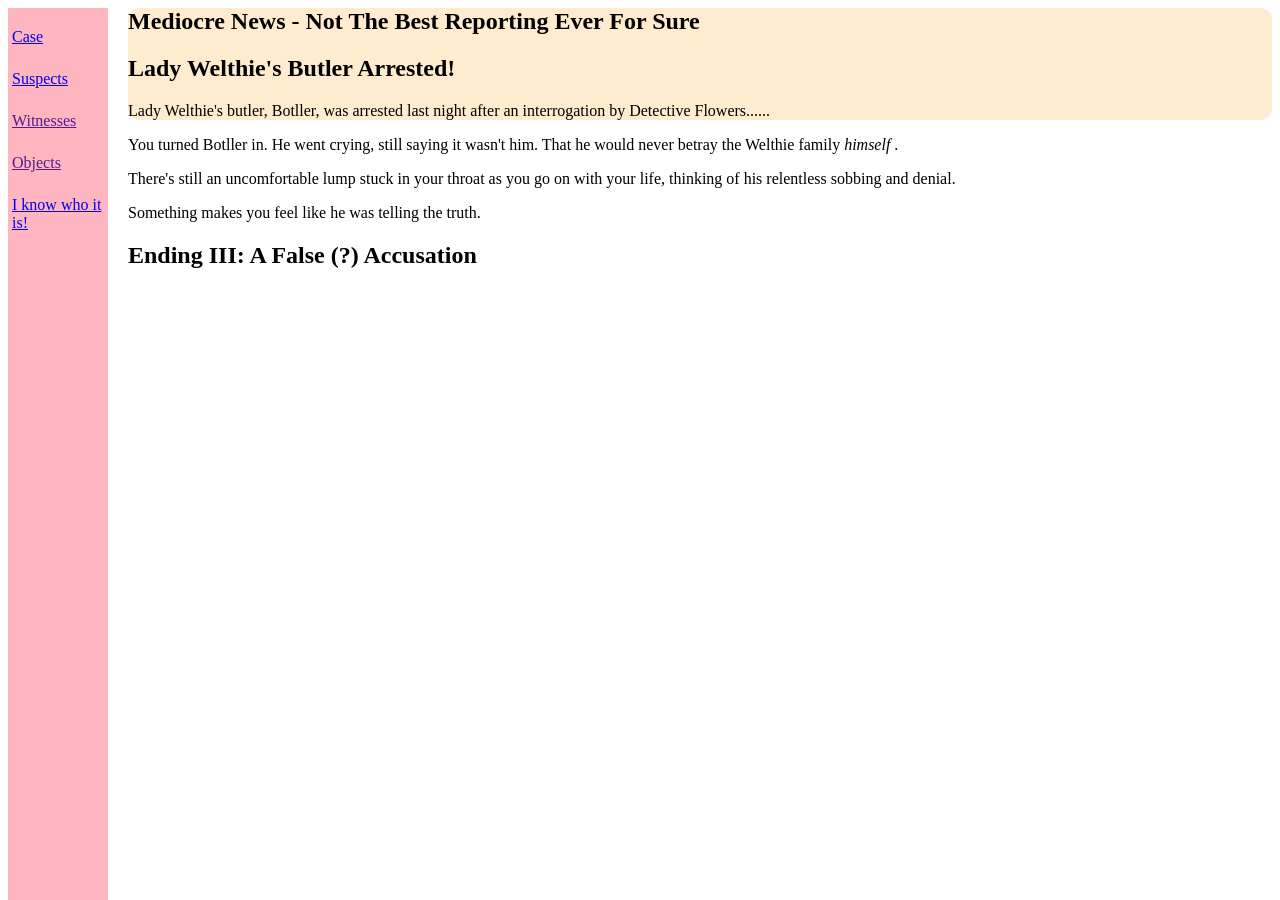
==== bottler1.html @ f0314902 "botler" ====
<html>
<head>
<meta charset="UTF-8">
<meta name="viewport" content="width=device-width, initial-scale=1.0">
<link rel="stylesheet" href="stylesheet.css">
</head>
<body>
    <div class="sidenav">
       <p> <a href="case"> Case </a> </p> 
<p> <a href="suspects"> Suspects </a> </p>
<p> <a href=""> Witnesses </a> </p>
<p> <a href=""> Objects </a> </p>
<p> <a href="found"> I know who it is! </a> </p>
    </div>

<div class="main">
<section id="case">
    <div class="newspaper"> <h2> Mediocre News - Not The Best Reporting Ever For Sure </h2>
    <h1> Lady Welthie's Butler Arrested! </h1>
    <p> Lady Welthie's butler, Botller, was arrested last night after an interrogation by Detective Flowers......</p>
</div> 
<div>
    <p> You turned Botller in. He went crying, still saying it wasn't him. That he would never betray the Welthie family <i> himself </i>. </p>
    <p> There's still an uncomfortable lump stuck in your throat as you go on with your life, thinking of his relentless sobbing and denial. </p>
    <p> Something makes you feel like he was telling the truth. </p>
</div>
 <h1> Ending III: A False (?) Accusation </h1>
</section>

<section id = "found"> 

</section>

</div>
</body>
</html>
---- stylesheet.css ----
.hometext {text-align: center; font-family: 'Courier New', Courier, monospace; vertical-align: middle;}
.sidenav {height: 100% ; width: 100px; position: fixed; background-color:lightpink; z-index: 1; overflow-x: hidden; padding: 20px, 20px, 20px, 20px;}
.sidenav a {display:block; padding:4px 4px 4px 4px}
.main {margin-left: 120px;}
.newspaper {border-radius: 12px; background-color: blanchedalmond;}
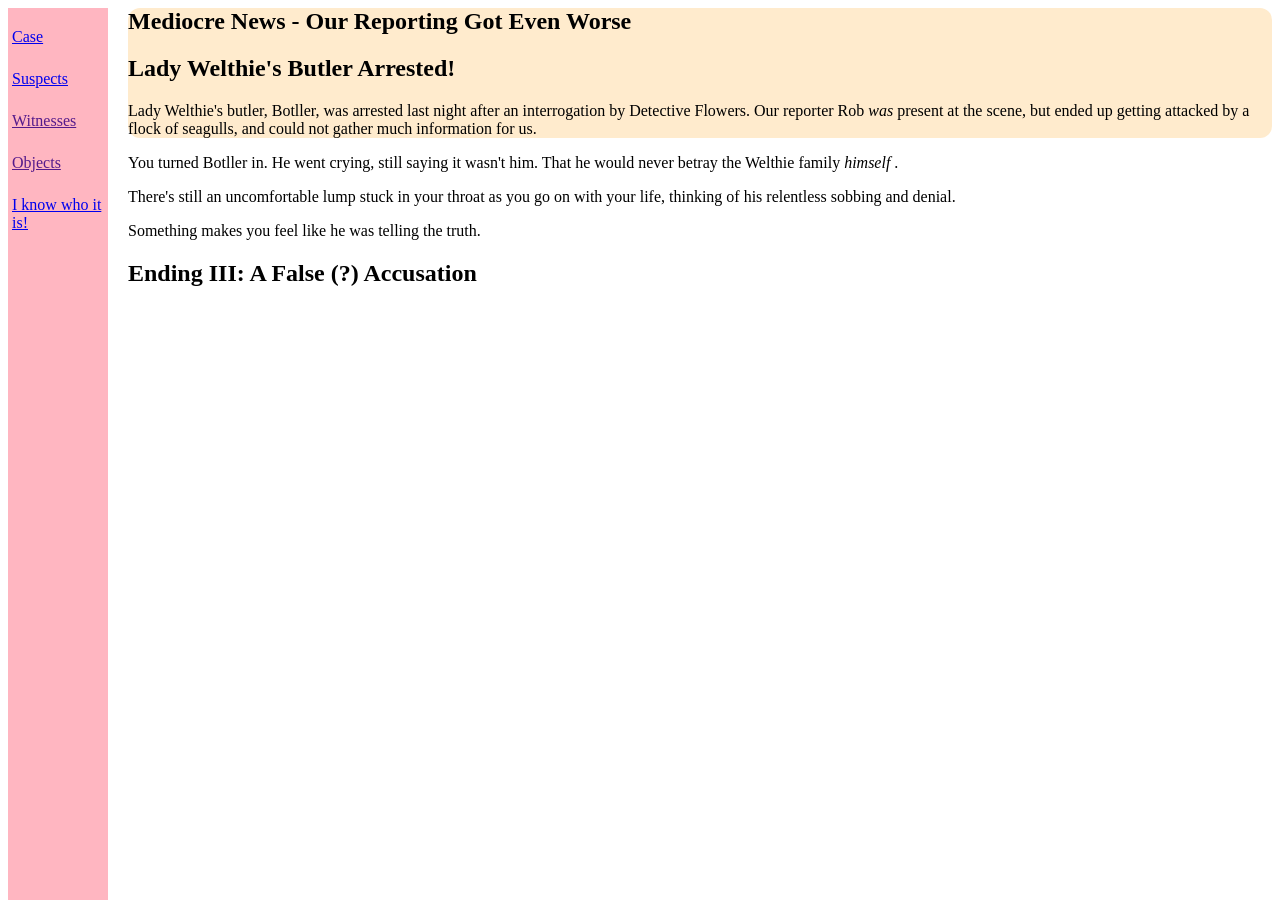
==== commit 063f6dcc: "readme" ====
--- a/bottler1.html
+++ b/bottler1.html
@@ -15,9 +15,9 @@
 
 <div class="main">
 <section id="case">
-    <div class="newspaper"> <h2> Mediocre News - Not The Best Reporting Ever For Sure </h2>
+    <div class="newspaper"> <h2> Mediocre News - Our Reporting Got Even Worse </h2>
     <h1> Lady Welthie's Butler Arrested! </h1>
-    <p> Lady Welthie's butler, Botller, was arrested last night after an interrogation by Detective Flowers......</p>
+    <p> Lady Welthie's butler, Botller, was arrested last night after an interrogation by Detective Flowers. Our reporter Rob <i> was </i> present at the scene, but ended up getting attacked by a flock of seagulls, and could not gather much information for us. </p>
 </div> 
 <div>
     <p> You turned Botller in. He went crying, still saying it wasn't him. That he would never betray the Welthie family <i> himself </i>. </p>
--- a/stylesheet.css
+++ b/stylesheet.css
@@ -1,5 +1,11 @@
-.hometext {text-align: center; font-family: 'Courier New', Courier, monospace; vertical-align: middle;}
+.hometext {text-align: center; font-family: 'Courier New', Courier, monospace; padding-right: 30%; padding-left: 30%; vertical-align: middle;}
 .sidenav {height: 100% ; width: 100px; position: fixed; background-color:lightpink; z-index: 1; overflow-x: hidden; padding: 20px, 20px, 20px, 20px;}
-.sidenav a {display:block; padding:4px 4px 4px 4px}
+.sidenav a {display:block; padding:4px 4px 4px 4px ;}
 .main {margin-left: 120px;}
-.newspaper {border-radius: 12px; background-color: blanchedalmond;}+.newspaper {border-radius: 12px; background-color: blanchedalmond;}
+.endex {background-color: black; font-family: 'Courier New', Courier, monospace;}
+.endex p {color: maroon;}
+.endex h1 {color: white;}
+.endex a {color: #090909;}
+.endex
+.startbutton {margin:auto; size: 20%;}
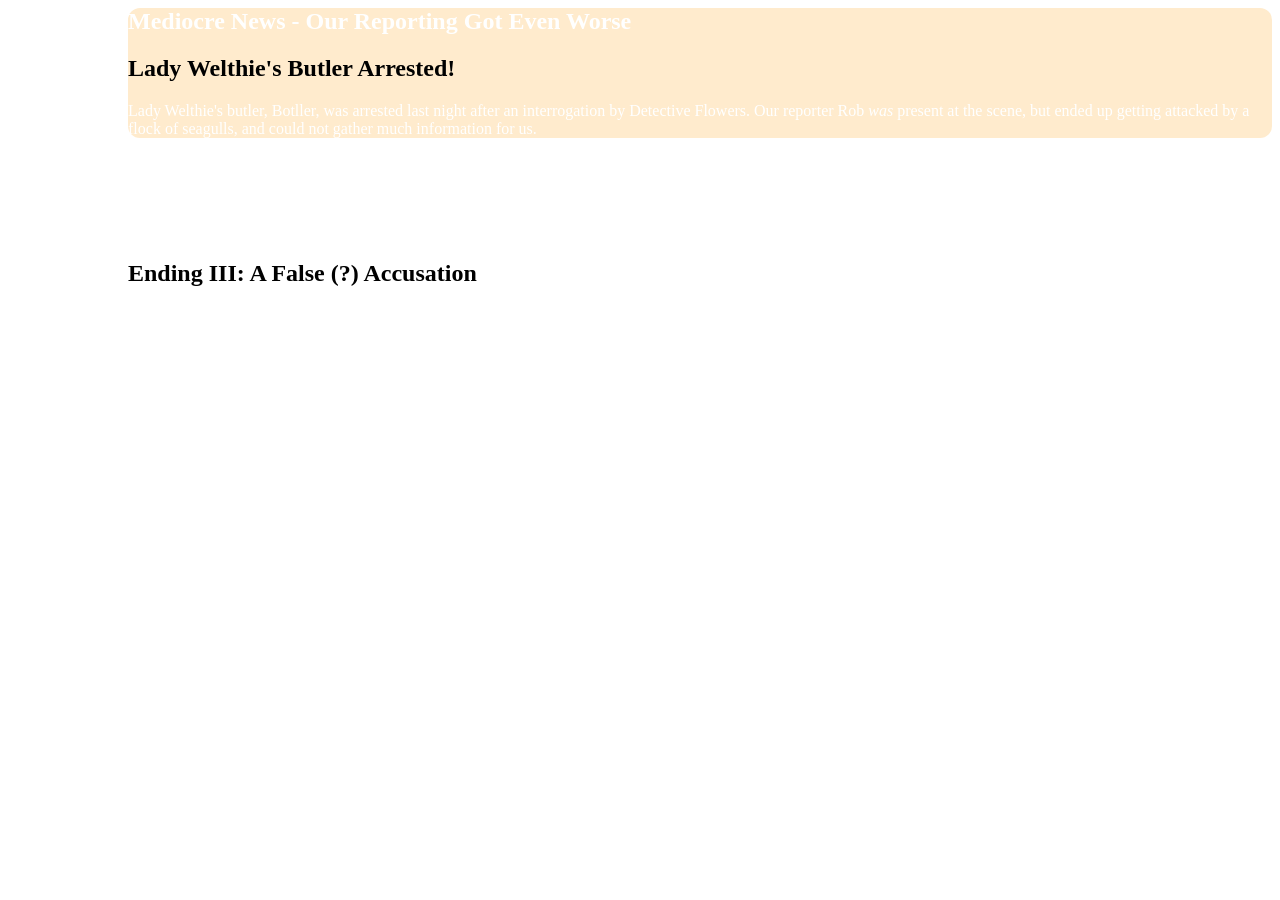
==== commit 776b9045: "bottler1 done Removed sidenav and found section from bottler1.html." ====
--- a/bottler1.html
+++ b/bottler1.html
@@ -5,13 +5,7 @@
 <link rel="stylesheet" href="stylesheet.css">
 </head>
 <body>
-    <div class="sidenav">
-       <p> <a href="case"> Case </a> </p> 
-<p> <a href="suspects"> Suspects </a> </p>
-<p> <a href=""> Witnesses </a> </p>
-<p> <a href=""> Objects </a> </p>
-<p> <a href="found"> I know who it is! </a> </p>
-    </div>
+  
 
 <div class="main">
 <section id="case">
@@ -25,12 +19,9 @@
     <p> Something makes you feel like he was telling the truth. </p>
 </div>
  <h1> Ending III: A False (?) Accusation </h1>
-</section>
-
-<section id = "found"> 
-
+ <h1> <a href="index.html"> Play again? </a></h1>
 </section>
 
 </div>
 </body>
-</html>+</html>
--- a/stylesheet.css
+++ b/stylesheet.css
@@ -4,8 +4,5 @@
 .main {margin-left: 120px;}
 .newspaper {border-radius: 12px; background-color: blanchedalmond;}
 .endex {background-color: black; font-family: 'Courier New', Courier, monospace;}
-.endex p {color: maroon;}
-.endex h1 {color: white;}
-.endex a {color: #090909;}
-.endex
-.startbutton {margin:auto; size: 20%;}+.endex h1, h2, a, p {color: white;}
+.startbutton {margin:auto; size: 20%;}
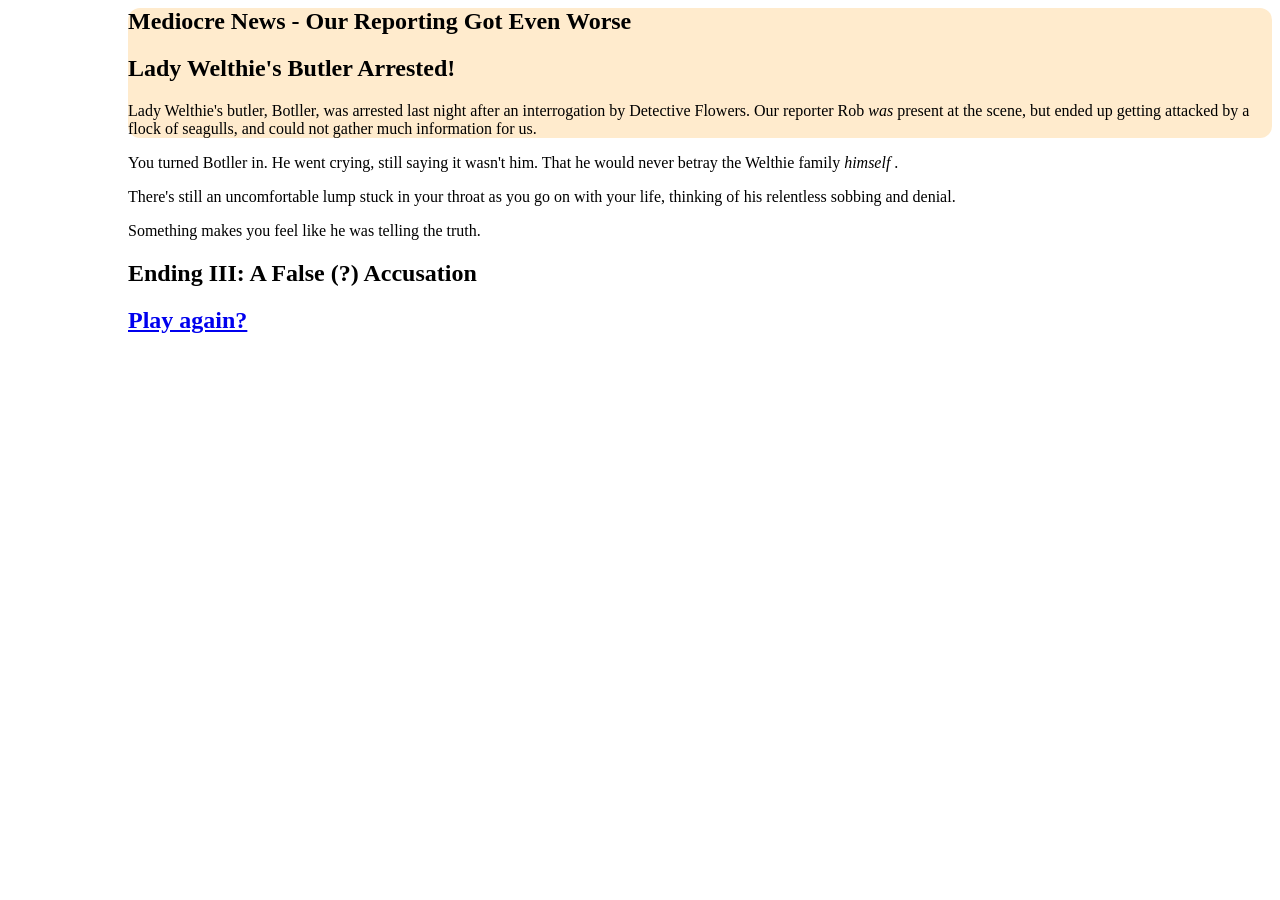
==== commit 64fddc87: "bottler1final" ====
--- a/bottler1.html
+++ b/bottler1.html
@@ -5,7 +5,6 @@
 <link rel="stylesheet" href="stylesheet.css">
 </head>
 <body>
-  
 
 <div class="main">
 <section id="case">
--- a/stylesheet.css
+++ b/stylesheet.css
@@ -3,6 +3,5 @@
 .sidenav a {display:block; padding:4px 4px 4px 4px ;}
 .main {margin-left: 120px;}
 .newspaper {border-radius: 12px; background-color: blanchedalmond;}
-.endex {background-color: black; font-family: 'Courier New', Courier, monospace;}
-.endex h1, h2, a, p {color: white;}
+.endex {background-color: black; font-family: 'Courier New', Courier, monospace; color: white;}
 .startbutton {margin:auto; size: 20%;}
